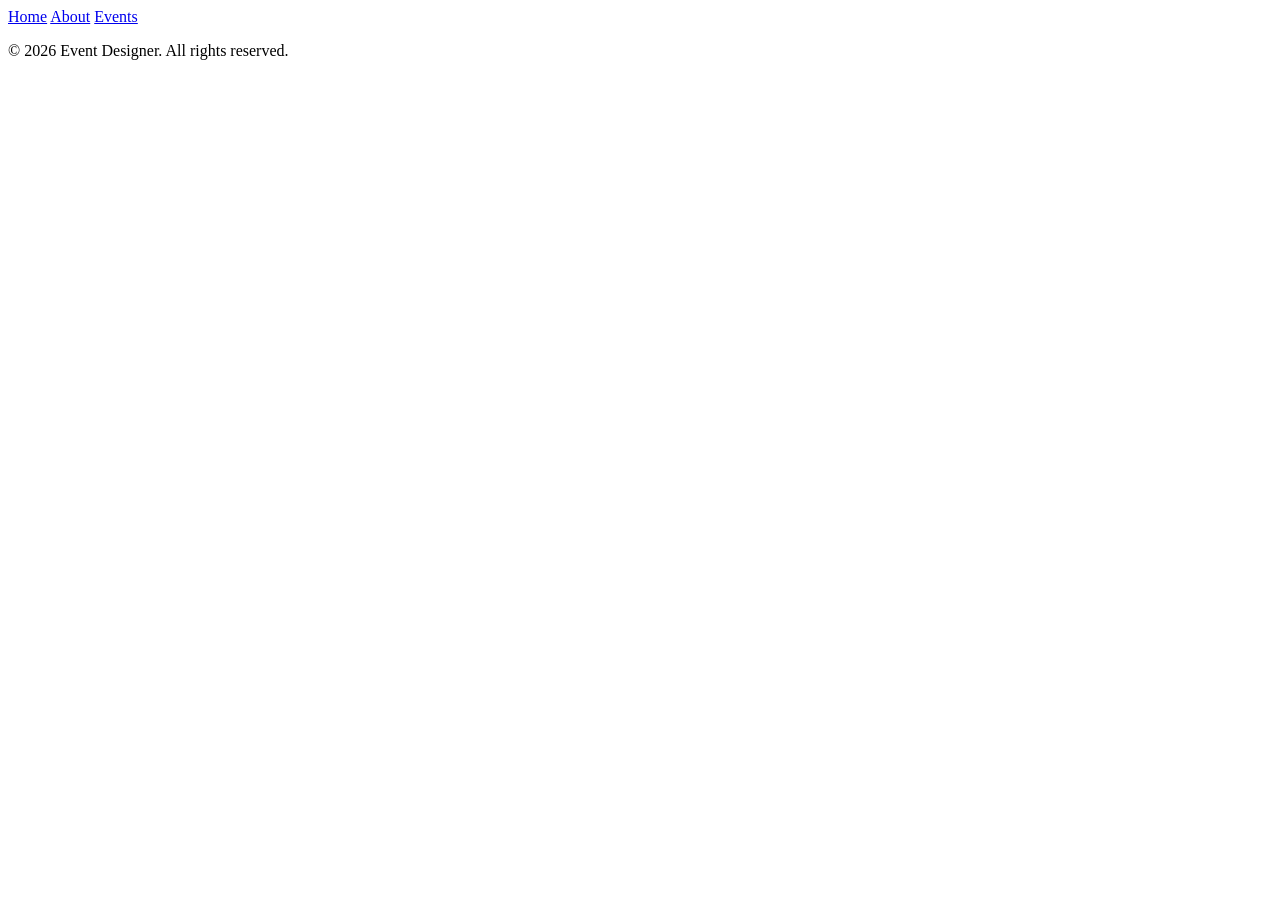
==== index.html @ 048ec02e "Initial Commit - Project Structure" ====
<!DOCTYPE html>
<html lang="en">
<head>
  <meta charset="UTF-8">
  <meta name="viewport" content="width=device-width, initial-scale=1.0">
  <title>Event Designer</title>
  <link rel="stylesheet" href="css/styles.css">
</head>
<body>
  <header>
    <nav>
      <a href="index.html" class="active">Home</a>
      <a href="about.html">About</a>
      <a href="events.html">Events</a>
    </nav>
  </header>

  <main>
  </main>

  <footer>
    <p>&copy; 2026 Event Designer. All rights reserved.</p>
  </footer>

  <script src="js/events-data.js"></script>
  <script src="js/events.js"></script>
</body>
</html>
---- css/styles.css ----
/* Shared styles placeholder */
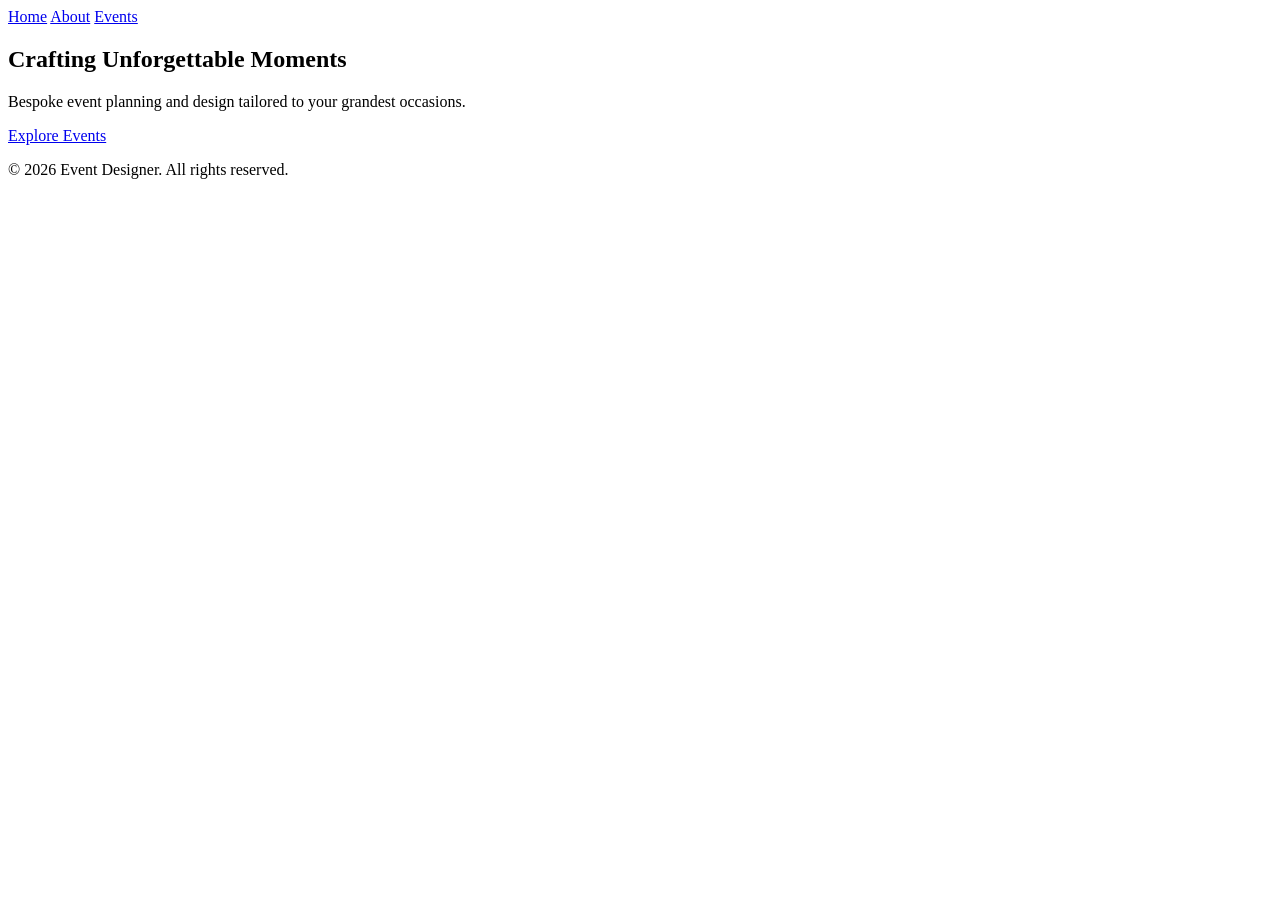
==== commit bde763cb: "Complete task-1.1" ====
--- a/index.html
+++ b/index.html
@@ -16,6 +16,11 @@
   </header>
 
   <main>
+    <section class="hero">
+      <h1>Crafting Unforgettable Moments</h1>
+      <p>Bespoke event planning and design tailored to your grandest occasions.</p>
+      <a href="events.html" class="cta-button">Explore Events</a>
+    </section>
   </main>
 
   <footer>
